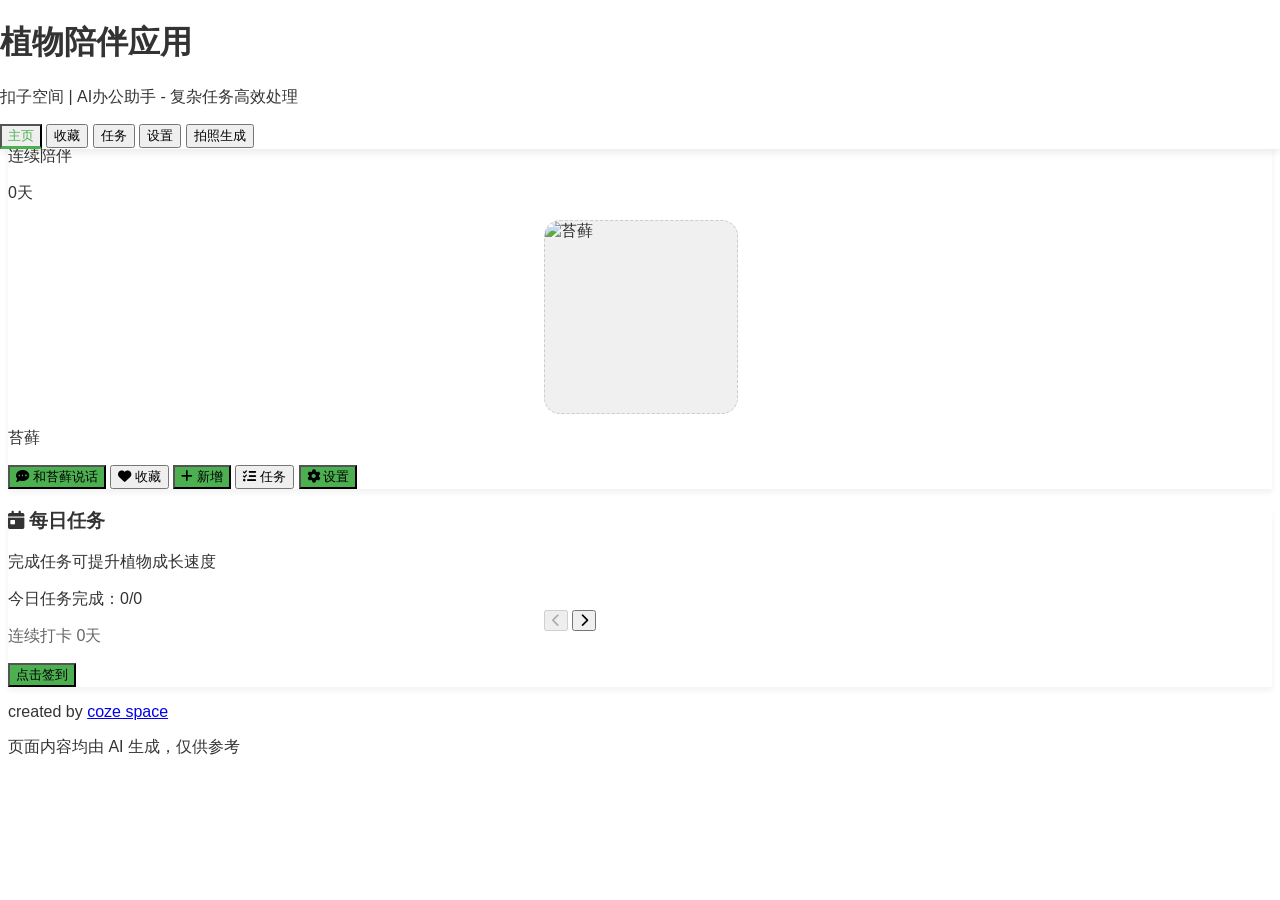
==== index.html @ ff115f3d "chore(clean): 删除植物陪伴应用和OpenRouter测试页面的HTML文件" ====
<!DOCTYPE html>
<html lang="zh-CN">
<head>
    <meta charset="UTF-8">
    <meta name="viewport" content="width=device-width, initial-scale=1.0">
    <title>植物陪伴应用</title>
    <script src="https://lf-cdn.coze.cn/obj/unpkg/flow-platform/chat-app-sdk/1.2.0-beta.10/libs/cn/index.js"></script>
    <script src="https://cdn.tailwindcss.com/3.3.3"></script>
    <link rel="stylesheet" href="https://cdnjs.cloudflare.com/ajax/libs/font-awesome/6.7.2/css/all.min.css">
    <link rel="stylesheet" href="css/styles.css">
    <script src="config.js"></script>
</head>
<body>
    <!-- 顶部导航栏 -->
    <div id="navbar" class="py-3 px-4">
        <div class="container mx-auto flex justify-between items-center">
            <div>
                <h1 class="text-xl font-bold">植物陪伴应用</h1>
                <p class="text-xs text-gray-500">扣子空间 | AI办公助手 - 复杂任务高效处理</p>
            </div>
            <div class="flex space-x-4">
                <button class="nav-btn px-3 py-2 font-medium" data-target="home">主页</button>
                <button class="nav-btn px-3 py-2 font-medium" data-target="favorites">收藏</button>
                <button class="nav-btn px-3 py-2 font-medium" data-target="tasks">任务</button>
                <button class="nav-btn px-3 py-2 font-medium" data-target="settings">设置</button>
                <button class="nav-btn px-3 py-2 font-medium" data-target="photo-generate">拍照生成</button>
            </div>
        </div>
    </div>

    <!-- 主页 -->
    <section id="home" class="page active container mx-auto py-8 px-4 mt-16">
        <div class="bg-white rounded-xl shadow-md overflow-hidden plant-card max-w-2xl mx-auto">
            <div class="p-6 text-center">
                <h2 class="text-2xl font-bold text-green-700 mb-4">我的植物小伙伴</h2>
                
                <div class="flex justify-center space-x-8 mb-6">
                    <div class="text-center">
                        <p class="text-gray-500">陪伴天数</p>
                        <p id="companion-days" class="text-xl font-bold text-green-600">1天</p>
                    </div>
                    <div class="text-center">
                        <p class="text-gray-500">连续陪伴</p>
                        <p id="streak-days" class="text-xl font-bold text-green-600">0天</p>
                    </div>
                </div>
                
                <div class="mb-6 relative">
                    <div class="plant-image-container">
                        <img id="plant-image" src="https://s.coze.cn/image/jCzDWIXDRv8" alt="向日葵" class="plant-image">
                        <video id="plant-video" class="plant-image hidden"></video>
                        <button id="prev-plant" class="btn absolute left-0 top-1/2 transform -translate-y-1/2 -translate-x-1/2 w-10 h-10 rounded-full bg-white shadow flex items-center justify-center disabled:opacity-50 disabled:cursor-not-allowed">
                            <i class="fas fa-chevron-left"></i>
                        </button>
                        <button id="next-plant" class="btn absolute right-0 top-1/2 transform -translate-y-1/2 translate-x-1/2 w-10 h-10 rounded-full bg-white shadow flex items-center justify-center">
                            <i class="fas fa-chevron-right"></i>
                        </button>
                    </div>
                    <p id="plant-name" class="text-xl font-medium mt-4 text-green-600">向日葵</p>
                </div>
                
                <div class="flex flex-wrap justify-center gap-3">
                    <button id="talk-btn" class="btn btn-primary text-white px-4 py-2 rounded-lg flex items-center">
                        <i class="fas fa-comment-dots mr-2"></i> 和<span id="current-plant-name">向日葵</span>说话
                    </button>
                    <button id="favorite-btn" class="btn bg-yellow-500 text-white px-4 py-2 rounded-lg flex items-center relative">
                        <i class="fas fa-heart mr-2"></i> 收藏
                    </button>
                    <button id="add-btn" class="btn btn-primary text-white px-4 py-2 rounded-lg flex items-center">
                        <i class="fas fa-plus mr-2"></i> 新增
                    </button>
                    <button id="task-btn" class="btn bg-yellow-500 text-white px-4 py-2 rounded-lg flex items-center relative">
                        <i class="fas fa-tasks mr-2"></i> 任务
                    </button>
                    <button id="settings-btn" class="btn btn-primary text-white px-4 py-2 rounded-lg flex items-center">
                        <i class="fas fa-cog mr-2"></i> 设置
                    </button>
                </div>
            </div>
        </div>
        
        <!-- 每日任务板块 -->
        <div class="bg-white rounded-xl shadow-md p-6 plant-card mt-6 max-w-2xl mx-auto">
            <h3 class="text-xl font-bold text-green-700 mb-1 flex items-center">
                <i class="fas fa-calendar-day mr-2"></i> 每日任务
            </h3>
            <p class="text-xs text-gray-500 mb-4">完成任务可提升植物成长速度</p>
            <div class="mb-4">
                <p id="task-progress" class="text-gray-600 mb-1">今日任务完成：0/0</p>
                <div class="w-full bg-gray-200 rounded-full h-2.5">
                    <div class="bg-green-500 h-2.5 rounded-full" style="width: 0%"></div>
                </div>
            </div>
            <p id="streak-counter" class="text-gray-600 text-sm" style="color: #666666;">连续打卡 <span id="streak-days-counter" class="font-bold">0</span>天</p>
            
            <button id="check-in-btn" class="btn btn-primary text-white w-40 h-10 rounded-full mx-auto mt-4 flex items-center justify-center">
                点击签到
            </button>
        </div>
    </section>

    <!-- 收藏页面 -->
    <section id="favorites" class="page container mx-auto py-8 px-4 mt-16">
        <div class="bg-white rounded-xl shadow-md p-6 plant-card max-w-2xl mx-auto">
            <div class="flex items-center mb-4">
                <button id="back-btn-favorites" class="btn text-gray-500 hover:text-gray-700 mr-4">
                    <i class="fas fa-arrow-left"></i>
                </button>
                <h3 class="text-xl font-bold text-green-700">收藏与重要事项</h3>
            </div>
            <p class="text-gray-600 mb-4">这里可以查看您收藏的重要事项和植物</p>
            
            <div class="flex border-b mb-4">
                <button id="favorites-tab" class="btn px-4 py-2 border-b-2 border-green-500 text-green-500 font-medium">我的最爱</button>
                <button id="important-tab" class="btn px-4 py-2 text-gray-500">重要提醒</button>
            </div>
            
            <!-- 植物分类标签 -->
            <div id="plant-tabs" class="flex mb-4 overflow-x-auto pb-2">
                <div class="plant-tab active" data-plant="all">全部植物</div>
                <div class="plant-tab" data-plant="苔藓">苔藓</div>
                <div class="plant-tab" data-plant="仙人掌">仙人掌</div>
                <div class="plant-tab" data-plant="富贵竹">富贵竹</div>
                <div class="plant-tab" data-plant="玫瑰">玫瑰</div>
            </div>
            
            <div id="favorites-content" class="text-center py-8">
                <i class="fas fa-heart text-4xl text-gray-300 mb-2"></i>
                <p class="text-gray-500">暂无收藏，快去添加吧~</p>
            </div>
            
            <div id="important-content" class="hidden task-scroll">
                <div id="loading-tasks" class="py-4">
                    <div class="loading-spinner"></div>
                    <p class="text-center text-gray-500 mt-2">加载中...</p>
                </div>
                <div id="tasks-container" class="hidden"></div>
                <div id="no-tasks" class="hidden text-center py-8">
                    <i class="fas fa-exclamation-circle text-4xl text-gray-300 mb-2"></i>
                    <p class="text-gray-500">暂无重要提醒</p>
                </div>
            </div>
        </div>
    </section>

    <!-- 任务页面 -->
    <section id="tasks" class="page container mx-auto py-8 px-4 mt-16">
        <div class="bg-white rounded-xl shadow-md p-6 plant-card max-w-2xl mx-auto">
            <div class="flex items-center mb-4">
                <button id="back-btn-tasks" class="btn text-gray-500 hover:text-gray-700 mr-4">
                    <i class="fas fa-arrow-left"></i>
                </button>
                <h3 class="text-xl font-bold text-green-700">任务列表</h3>
            </div>
            
            <div id="tasks-list" class="task-scroll">
                <div id="loading-tasks-list" class="py-4">
                    <div class="loading-spinner"></div>
                    <p class="text-center text-gray-500 mt-2">加载中...</p>
                </div>
                <div id="tasks-list-container" class="hidden"></div>
                <div id="no-tasks-list" class="hidden text-center py-8">
                    <i class="fas fa-exclamation-circle text-4xl text-gray-300 mb-2"></i>
                    <p class="text-gray-500">暂无任务</p>
                </div>
            </div>
        </div>
    </section>

    <!-- 新增任务页面 -->
    <section id="add-task" class="page container mx-auto py-8 px-4 mt-16">
        <div class="bg-white rounded-xl shadow-md p-6 plant-card max-w-2xl mx-auto">
            <div class="flex items-center mb-4">
                <button id="back-btn-add" class="btn text-gray-500 hover:text-gray-700 mr-4">
                    <i class="fas fa-arrow-left"></i>
                </button>
                <h3 class="text-xl font-bold text-green-700">新增任务</h3>
            </div>
            <p class="text-gray-600 mb-4">添加新的陪伴任务</p>
            
            <div class="space-y-4">
                <div>
                    <label class="block text-gray-700 mb-1">任务名称</label>
                    <input id="task-name-input" type="text" class="w-full px-3 py-2 border rounded-lg focus:outline-none focus:border-green-500" placeholder="输入任务名称" required>
                </div>
                
                <div>
                    <label class="block text-gray-700 mb-1">提醒时间</label>
                    <div class="flex gap-2">
                        <input type="date" id="reminder-date" class="px-3 py-2 border rounded-lg focus:outline-none focus:border-green-500">
                        <input type="time" id="reminder-time" class="px-3 py-2 border rounded-lg focus:outline-none focus:border-green-500">
                    </div>
                </div>
                
                <div>
                    <label class="block text-gray-700 mb-1">重复设置</label>
                    <select id="repeat-setting" class="w-full px-3 py-2 border rounded-lg focus:outline-none focus:border-green-500">
                        <option value="none">不重复</option>
                        <option value="daily">每天</option>
                        <option value="weekly">每周</option>
                    </select>
                </div>
                
                <button id="add-task-btn" class="btn btn-primary text-white w-full py-2 rounded-lg mt-2">
                    添加任务
                </button>
            </div>
        </div>
    </section>

    <!-- 设置页面 -->
    <section id="settings" class="page container mx-auto py-8 px-4 mt-16">
        <div class="bg-white rounded-xl shadow-md p-6 plant-card max-w-2xl mx-auto">
            <div class="flex items-center mb-4">
                <button id="back-btn-settings" class="btn text-gray-500 hover:text-gray-700 mr-4">
                    <i class="fas fa-arrow-left"></i>
                </button>
                <h3 class="text-xl font-bold text-green-700">设置与特殊状态</h3>
            </div>
            <p class="text-gray-600 mb-4">个性化您的植物陪伴体验</p>
            
            <div class="space-y-4">
                <h4 class="font-semibold text-gray-700">基本设置</h4>
                
                <div class="flex items-center justify-between">
                    <div class="flex items-center">
                        <span class="text-gray-700 mr-2">语音陪伴</span>
                    </div>
                    <label class="relative inline-flex items-center cursor-pointer">
                        <input type="checkbox" id="voice-toggle" class="sr-only peer" checked>
                        <div class="w-11 h-6 bg-gray-200 peer-focus:outline-none peer-focus:ring-4 peer-focus:ring-green-300 rounded-full peer peer-checked:after:translate-x-full peer-checked:after:border-white after:content-[''] after:absolute after:top-[2px] after:left-[2px] after:bg-white after:border-gray-300 after:border after:rounded-full after:h-5 after:w-5 after:transition-all peer-checked:bg-green-500"></div>
                    </label>
                </div>
                
                <div class="setting-divider"></div>
                
                <h4 class="font-semibold text-gray-700">提醒设置</h4>
                
                <div class="flex items-center justify-between">
                    <div class="flex items-center">
                        <span class="text-gray-700 mr-2">每日提醒</span>
                    </div>
                    <label class="relative inline-flex items-center cursor-pointer">
                        <input type="checkbox" id="reminder-toggle" class="sr-only peer" checked>
                        <div class="w-11 h-6 bg-gray-200 peer-focus:outline-none peer-focus:ring-4 peer-focus:ring-green-300 rounded-full peer peer-checked:after:translate-x-full peer-checked:after:border-white after:content-[''] after:absolute after:top-[2px] after:left-[2px] after:bg-white after:border-gray-300 after:border after:rounded-full after:h-5 after:w-5 after:transition-all peer-checked:bg-green-500"></div>
                    </label>
                </div>
                
                <div class="flex items-center justify-between">
                    <div class="flex items-center">
                        <span class="text-gray-700 mr-2">提醒音效</span>
                    </div>
                    <select id="reminder-sound" class="px-3 py-2 border rounded-lg focus:outline-none focus:border-green-500">
                        <option value="sound1">自然音效</option>
                        <option value="sound2">铃声音效</option>
                        <option value="sound3">鸟鸣音效</option>
                    </select>
                </div>
                
                <div class="flex items-center justify-between">
                    <div class="flex items-center">
                        <span class="text-gray-700 mr-2">弹窗停留时间</span>
                    </div>
                    <select id="popup-duration" class="px-3 py-2 border rounded-lg focus:outline-none focus:border-green-500">
                        <option value="5">5秒</option>
                        <option value="10">10秒</option>
                        <option value="manual">手动关闭</option>
                    </select>
                </div>
                
                <div class="flex items-center justify-between">
                    <div class="flex items-center">
                        <span class="text-gray-700 mr-2">音量控制</span>
                    </div>
                    <input type="range" id="volume-control" min="0" max="1" step="0.1" value="0.7" class="volume-slider">
                </div>
                
                <div class="setting-divider"></div>
                
                <h4 class="font-semibold text-gray-700">语音设置</h4>
                
                <div class="flex items-center justify-between">
                    <div class="flex items-center">
                        <span class="text-gray-700 mr-2">语音音色</span>
                    </div>
                    <select id="voice-style" class="px-3 py-2 border rounded-lg focus:outline-none focus:border-green-500">
                        <option value="girl">邻家女孩</option>
                        <option value="cute">撒娇学妹</option>
                    </select>
                </div>
                
                <div class="flex items-center justify-between">
                    <div class="flex items-center">
                        <span class="text-gray-700 mr-2">语速</span>
                    </div>
                    <select id="voice-speed" class="px-3 py-2 border rounded-lg focus:outline-none focus:border-green-500">
                        <option value="normal">正常</option>
                        <option value="fast">稍快</option>
                        <option value="slow">稍慢</option>
                    </select>
                </div>
                
                <div class="flex items-center justify-between">
                    <div class="flex items-center">
                        <span class="text-gray-700 mr-2">音调</span>
                    </div>
                    <select id="voice-pitch" class="px-3 py-2 border rounded-lg focus:outline-none focus:border-green-500">
                        <option value="normal">正常</option>
                        <option value="high">稍高</option>
                        <option value="low">稍低</option>
                    </select>
                </div>
                
                <button id="voice-test-btn" class="btn btn-primary text-white w-full py-2 rounded-lg mt-2">
                    <i class="fas fa-volume-up mr-2"></i> 语音测试
                </button>
                
                <div id="permission-alert" class="permission-alert hidden">
                    <i class="fas fa-exclamation-triangle mr-2"></i>
                    <span>无法播放声音，请检查设备音量和浏览器权限</span>
                </div>
                
                <div class="setting-divider"></div>
                
                <h4 class="font-semibold text-gray-700">提醒历史</h4>
                <div id="reminder-history" class="max-h-40 overflow-y-auto">
                    <div class="reminder-history-item">
                        <div class="text-sm font-medium">今日签到提醒</div>
                        <div class="text-xs text-gray-500">2024-03-20 09:00</div>
                    </div>
                    <div class="reminder-history-item">
                        <div class="text-sm font-medium">重要事项提醒</div>
                        <div class="text-xs text-gray-500">2024-03-19 15:30</div>
                    </div>
                    <div class="reminder-history-item">
                        <div class="text-sm font-medium">每日任务提醒</div>
                        <div class="text-xs text-gray-500">2024-03-19 10:00</div>
                    </div>
                </div>
                
                <button id="reset-settings" class="btn bg-gray-200 text-gray-700 w-full py-2 rounded-lg mt-4">
                    恢复默认设置
                </button>
            </div>
        </div>
    </section>

    <!-- 拍照生成页面 -->
    <section id="photo-generate" class="page container mx-auto py-8 px-4 mt-16">
        <div class="bg-white rounded-xl shadow-md p-6 plant-card max-w-2xl mx-auto">
            <div class="flex items-center mb-4">
                <button id="back-btn-photo" class="btn text-gray-500 hover:text-gray-700 mr-4">
                    <i class="fas fa-arrow-left"></i>
                </button>
                <h3 class="text-xl font-bold text-green-700">拍照生成</h3>
            </div>
            <p class="text-gray-600 mb-4">通过拍照识别植物并生成相关信息</p>
            
            <div class="text-center py-8">
                <div class="grid grid-cols-1 md:grid-cols-2 gap-6 mb-6">
                    <!-- 拍照识别按钮 -->
                    <div class="bg-gradient-to-br from-green-50 to-green-100 p-6 rounded-xl border-2 border-green-200 hover:border-green-300 transition-all duration-300 cursor-pointer" id="camera-btn">
                        <div class="text-green-600 mb-4">
                            <i class="fas fa-camera fa-3x"></i>
                        </div>
                        <h4 class="text-lg font-semibold text-green-700 mb-2">拍照识别</h4>
                        <p class="text-sm text-green-600">打开摄像头识别植物</p>
                    </div>
                    
                    <!-- 相册按钮 -->
                    <div class="bg-gradient-to-br from-blue-50 to-blue-100 p-6 rounded-xl border-2 border-blue-200 hover:border-blue-300 transition-all duration-300 cursor-pointer" id="gallery-btn">
                        <div class="text-blue-600 mb-4">
                            <i class="fas fa-images fa-3x"></i>
                        </div>
                        <h4 class="text-lg font-semibold text-blue-700 mb-2">相册</h4>
                        <p class="text-sm text-blue-600">从相册选择照片</p>
                    </div>
                </div>
                
                <!-- 测试按钮 -->
                <div class="text-center">
                    <button id="test-api-btn" class="btn bg-purple-500 text-white px-6 py-2 rounded-lg hover:bg-purple-600 transition-colors">
                        <i class="fas fa-vial mr-2"></i>测试API连接
                    </button>
                    <button id="test-plant-btn" class="btn bg-orange-500 text-white px-6 py-2 rounded-lg hover:bg-orange-600 transition-colors ml-4">
                        <i class="fas fa-leaf mr-2"></i>测试植物识别
                    </button>
                    <p class="text-xs text-gray-500 mt-2">用于测试OpenRouter API连接状态和植物识别功能</p>
                </div>
            
                <!-- 摄像头预览区域 -->
                <div id="camera-preview" class="hidden mt-6">
                    <video id="camera-video" class="w-full max-w-md mx-auto rounded-lg border-2 border-green-300" autoplay playsinline></video>
                    <div class="flex justify-center space-x-4 mt-4">
                        <button id="capture-btn" class="btn btn-primary text-white px-6 py-2 rounded-lg">
                            <i class="fas fa-camera mr-2"></i>拍照
                        </button>
                        <button id="close-camera-btn" class="btn bg-gray-500 text-white px-6 py-2 rounded-lg">
                            <i class="fas fa-times mr-2"></i>关闭
                        </button>
                    </div>
                </div>
                
                <!-- 照片预览区域 -->
                <div id="photo-preview" class="hidden mt-6">
                    <img id="preview-image" class="w-full max-w-md mx-auto rounded-lg border-2 border-blue-300" alt="预览图片">
                    <div class="flex justify-center space-x-4 mt-4">
                        <button id="analyze-btn" class="btn btn-primary text-white px-6 py-2 rounded-lg">
                            <i class="fas fa-search mr-2"></i>识别分析
                        </button>
                        <button id="close-preview-btn" class="btn bg-gray-500 text-white px-6 py-2 rounded-lg">
                            <i class="fas fa-times mr-2"></i>关闭
                        </button>
                    </div>
                </div>
            </div>
        </div>
    </section>

    <!-- 对话模态框 -->
    <div id="talk-modal" class="modal">
        <div class="modal-content">
            <div class="flex justify-between items-center mb-4">
                <h3 class="text-xl font-bold text-green-700">和植物说话</h3>
                <button id="close-talk-modal" class="btn text-gray-500 hover:text-gray-700">
                    <i class="fas fa-times"></i>
                </button>
            </div>
            <div class="relative">
                <div class="switch-notice" id="switch-notice">已切换到向日葵的聊天</div>
            </div>
            <div id="talk-messages" class="mb-4 max-h-60 overflow-y-auto">
                <div class="bg-green-100 p-3 rounded-lg mb-2">
                    <p class="text-sm">和你的向日葵打个招呼吧~</p>
                </div>
            </div>
            <div class="flex">
                <input id="talk-input" type="text" class="flex-grow px-3 py-2 border rounded-l-lg focus:outline-none focus:border-green-500" placeholder="和你的向日葵说点什么吧...">
                <button id="send-talk-btn" class="btn btn-primary text-white px-4 py-2 rounded-r-lg">
                    发送
                </button>
            </div>
        </div>
    </div>

    <!-- 提醒模态框 -->
    <div id="reminder-modal" class="modal">
        <div class="modal-content alert-shake">
            <div class="flex justify-between items-center mb-4">
                <h3 class="text-xl font-bold text-green-700">提醒</h3>
                <button id="close-reminder-modal" class="btn text-gray-500 hover:text-gray-700">
                    <i class="fas fa-times"></i>
                </button>
            </div>
            <div id="reminder-content" class="mb-4">
                <p id="reminder-message" class="text-gray-700"></p>
            </div>
            <div class="flex justify-between">
                <button id="handle-later-btn" class="btn bg-gray-200 text-gray-700 px-4 py-2 rounded-lg">
                    稍后处理
                </button>
                <button id="handle-now-btn" class="btn btn-primary text-white px-4 py-2 rounded-lg">
                    立即处理
                </button>
            </div>
            <audio id="reminder-sound-player" src=""></audio>
        </div>
    </div>

    <!-- 提示框 -->
    <div id="toast" class="toast">
        已取消收藏
    </div>

    <!-- 页脚 -->
    <footer class="bg-gray-100 py-6 px-4 mt-12">
        <div class="container mx-auto text-center text-gray-600">
            <p>created by <a href="https://space.coze.cn" class="text-green-600 hover:underline">coze space</a></p>
            <p class="text-sm mt-1">页面内容均由 AI 生成，仅供参考</p>
        </div>
    </footer>

    <!-- JavaScript 文件 -->
    <script src="js/data.js"></script>
    <script src="js/utils.js"></script>
    <script src="js/plants.js"></script>
    <script src="js/tasks.js"></script>
    <script src="js/favorites.js"></script>
    <script src="js/settings.js"></script>
    <script src="js/photo-recognition.js"></script>
    <script src="js/photo-recognition-extra.js"></script>
    <script src="js/coze-sdk.js"></script>
    <script src="js/app.js"></script>
</body>
</html>
---- css/styles.css ----
@keyframes fadeIn {
    from { opacity: 0; }
    to { opacity: 1; }
}

@keyframes shake {
    0%, 100% { transform: translateX(0); }
    25% { transform: translateX(-5px); }
    75% { transform: translateX(5px); }
}

body {
    font-family: 'Noto Sans SC', sans-serif;
    background-color: #ffffff;
    color: #333;
    animation: fadeIn 0.5s ease-out;
}

.page {
    display: none;
    animation: fadeIn 0.3s ease-out;
}

.page.active {
    display: block;
}

.plant-card {
    transition: all 0.3s ease;
    box-shadow: 0 4px 6px rgba(0, 0, 0, 0.05);
}

.plant-card:hover {
    transform: translateY(-5px);
    box-shadow: 0 10px 15px rgba(0, 0, 0, 0.1);
}

.btn {
    transition: all 0.2s ease;
    transform-origin: center;
}

.btn:hover {
    transform: scale(1.05);
    box-shadow: 0 5px 15px rgba(0, 0, 0, 0.1);
}

.btn:active {
    transform: scale(0.95);
}

.btn-primary {
    background-color: #4CAF50;
    transition: all 0.3s ease;
    cursor: pointer;
}

.btn-primary:hover {
    background-color: #3e8e41;
}

.modal {
    display: none;
    position: fixed;
    top: 0;
    left: 0;
    width: 100%;
    height: 100%;
    background-color: rgba(0, 0, 0, 0.5);
    z-index: 1000;
    justify-content: center;
    align-items: center;
    animation: fadeIn 0.3s ease-out;
}

.modal-content {
    background-color: white;
    padding: 20px;
    border-radius: 8px;
    width: 80%;
    max-width: 500px;
    max-height: 80vh;
    overflow-y: auto;
}

.plant-image-container {
    position: relative;
    width: 192px;
    height: 192px;
    margin: 0 auto;
}

.plant-image {
    width: 100%;
    height: 100%;
    object-fit: cover;
    border-radius: 16px;
    transition: opacity 0.3s ease;
}

.setting-divider {
    border-bottom: 1px solid #e5e7eb;
    margin: 12px 0;
}

.reminder-history-item {
    padding: 8px;
    border-bottom: 1px solid #e5e7eb;
}

.important-task {
    position: relative;
    padding-left: 20px;
}

.important-task::before {
    content: "!";
    position: absolute;
    left: 5px;
    color: #ff5722;
    font-weight: bold;
}

.task-scroll {
    max-height: 200px;
    overflow-y: auto;
}

.loading-spinner {
    border: 3px solid rgba(0, 0, 0, 0.1);
    border-radius: 50%;
    border-top: 3px solid #4CAF50;
    width: 20px;
    height: 20px;
    animation: spin 1s linear infinite;
    margin: 0 auto;
}

@keyframes spin {
    0% { transform: rotate(0deg); }
    100% { transform: rotate(360deg); }
}

.nav-active {
    border-bottom: 3px solid #4CAF50;
    color: #4CAF50;
}

#navbar {
    position: fixed;
    top: 0;
    left: 0;
    right: 0;
    z-index: 100;
    background-color: white;
    box-shadow: 0 2px 10px rgba(0, 0, 0, 0.1);
}

.alert-shake {
    animation: shake 0.5s ease;
    border: 2px solid #ff5722;
}

.badge {
    position: absolute;
    top: -5px;
    right: -5px;
    width: 15px;
    height: 15px;
    background-color: red;
    border-radius: 50%;
}

.switch-notice {
    position: absolute;
    top: 10px;
    left: 50%;
    transform: translateX(-50%);
    background-color: rgba(76, 175, 80, 0.9);
    color: white;
    padding: 5px 10px;
    border-radius: 20px;
    font-size: 12px;
    opacity: 0;
    transition: opacity 0.3s ease;
}

.switch-notice.show {
    opacity: 1;
}

.volume-slider {
    width: 100%;
    margin-top: 8px;
}

.plant-tab {
    padding: 8px 16px;
    border-radius: 20px;
    margin-right: 8px;
    cursor: pointer;
    transition: all 0.2s ease;
}

.plant-tab.active {
    background-color: #4CAF50;
    color: white;
}

.favorite-item {
    display: flex;
    align-items: center;
    padding: 12px;
    margin-bottom: 8px;
    background-color: #f0fdf4;
    border-radius: 8px;
    transition: all 0.2s ease;
    position: relative;
}

.favorite-item:hover {
    background-color: #dcfce7;
}

.favorite-plant-image {
    width: 40px;
    height: 40px;
    border-radius: 50%;
    object-fit: cover;
    margin-right: 12px;
}

.permission-alert {
    background-color: #ffedd5;
    color: #9a3412;
    padding: 8px 12px;
    border-radius: 6px;
    font-size: 14px;
    margin-top: 8px;
}

.remove-favorite-btn {
    width: 16px;
    height: 16px;
    border-radius: 50%;
    color: #6b7280;
    display: flex;
    align-items: center;
    justify-content: center;
    margin-left: 10px;
    cursor: pointer;
    transition: all 0.2s ease;
}

.remove-favorite-btn:hover {
    background-color: #e5e7eb;
    color: #ef4444;
}

.toast {
    position: fixed;
    bottom: 20px;
    left: 50%;
    transform: translateX(-50%);
    background-color: #4CAF50;
    color: white;
    padding: 12px 24px;
    border-radius: 4px;
    z-index: 1000;
    opacity: 0;
    transition: opacity 0.3s ease;
}

.toast.show {
    opacity: 1;
}
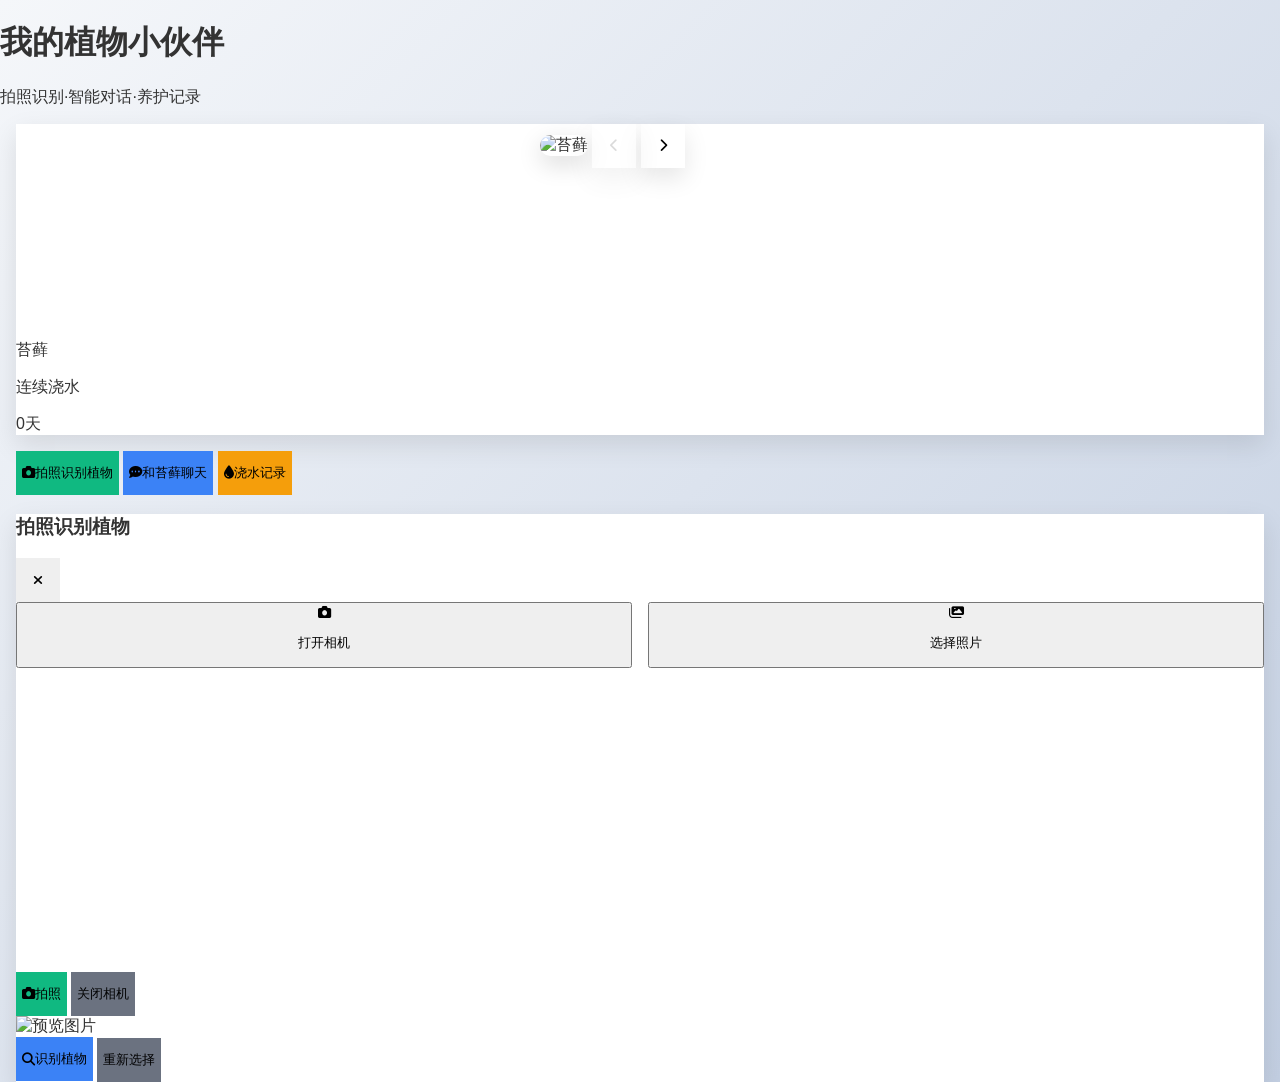
==== commit d2bffaf9: "feat: 更新植物陪伴应用界面，修改标题和样式，优化植物识别功能，提升性能" ====
--- a/index.html
+++ b/index.html
@@ -3,52 +3,28 @@
 <head>
     <meta charset="UTF-8">
     <meta name="viewport" content="width=device-width, initial-scale=1.0">
-    <title>植物陪伴应用</title>
+    <title>我的植物小伙伴</title>
     <script src="https://lf-cdn.coze.cn/obj/unpkg/flow-platform/chat-app-sdk/1.2.0-beta.10/libs/cn/index.js"></script>
     <script src="https://cdn.tailwindcss.com/3.3.3"></script>
     <link rel="stylesheet" href="https://cdnjs.cloudflare.com/ajax/libs/font-awesome/6.7.2/css/all.min.css">
-    <link rel="stylesheet" href="css/styles.css">
+    <link rel="stylesheet" href="css/mobile-styles.css">
     <script src="config.js"></script>
 </head>
 <body>
-    <!-- 顶部导航栏 -->
-    <div id="navbar" class="py-3 px-4">
-        <div class="container mx-auto flex justify-between items-center">
-            <div>
-                <h1 class="text-xl font-bold">植物陪伴应用</h1>
-                <p class="text-xs text-gray-500">扣子空间 | AI办公助手 - 复杂任务高效处理</p>
-            </div>
-            <div class="flex space-x-4">
-                <button class="nav-btn px-3 py-2 font-medium" data-target="home">主页</button>
-                <button class="nav-btn px-3 py-2 font-medium" data-target="favorites">收藏</button>
-                <button class="nav-btn px-3 py-2 font-medium" data-target="tasks">任务</button>
-                <button class="nav-btn px-3 py-2 font-medium" data-target="settings">设置</button>
-                <button class="nav-btn px-3 py-2 font-medium" data-target="photo-generate">拍照生成</button>
-            </div>
-        </div>
+    <!-- 顶部标题 -->
+    <div class="py-4 px-4 text-center">
+        <h1 class="text-2xl font-bold text-green-700">我的植物小伙伴</h1>
+        <p class="text-sm text-gray-600 mt-1">拍照识别·智能对话·养护记录</p>
     </div>
 
-    <!-- 主页 -->
-    <section id="home" class="page active container mx-auto py-8 px-4 mt-16">
-        <div class="bg-white rounded-xl shadow-md overflow-hidden plant-card max-w-2xl mx-auto">
+    <!-- 主页面 -->
+    <div class="container mx-auto py-4 px-4">
+        <!-- 植物展示卡片 -->
+        <div class="bg-white rounded-xl shadow-md overflow-hidden max-w-md mx-auto mb-6">
             <div class="p-6 text-center">
-                <h2 class="text-2xl font-bold text-green-700 mb-4">我的植物小伙伴</h2>
-                
-                <div class="flex justify-center space-x-8 mb-6">
-                    <div class="text-center">
-                        <p class="text-gray-500">陪伴天数</p>
-                        <p id="companion-days" class="text-xl font-bold text-green-600">1天</p>
-                    </div>
-                    <div class="text-center">
-                        <p class="text-gray-500">连续陪伴</p>
-                        <p id="streak-days" class="text-xl font-bold text-green-600">0天</p>
-                    </div>
-                </div>
-                
                 <div class="mb-6 relative">
                     <div class="plant-image-container">
-                        <img id="plant-image" src="https://s.coze.cn/image/jCzDWIXDRv8" alt="向日葵" class="plant-image">
-                        <video id="plant-video" class="plant-image hidden"></video>
+                        <img id="plant-image" src="https://s.coze.cn/image/IBl8j7eurhQ" alt="苔藓" class="plant-image">
                         <button id="prev-plant" class="btn absolute left-0 top-1/2 transform -translate-y-1/2 -translate-x-1/2 w-10 h-10 rounded-full bg-white shadow flex items-center justify-center disabled:opacity-50 disabled:cursor-not-allowed">
                             <i class="fas fa-chevron-left"></i>
                         </button>
@@ -56,440 +32,94 @@
                             <i class="fas fa-chevron-right"></i>
                         </button>
                     </div>
-                    <p id="plant-name" class="text-xl font-medium mt-4 text-green-600">向日葵</p>
+                    <p id="plant-name" class="text-xl font-medium mt-4 text-green-600">苔藓</p>
                 </div>
                 
-                <div class="flex flex-wrap justify-center gap-3">
-                    <button id="talk-btn" class="btn btn-primary text-white px-4 py-2 rounded-lg flex items-center">
-                        <i class="fas fa-comment-dots mr-2"></i> 和<span id="current-plant-name">向日葵</span>说话
-                    </button>
-                    <button id="favorite-btn" class="btn bg-yellow-500 text-white px-4 py-2 rounded-lg flex items-center relative">
-                        <i class="fas fa-heart mr-2"></i> 收藏
-                    </button>
-                    <button id="add-btn" class="btn btn-primary text-white px-4 py-2 rounded-lg flex items-center">
-                        <i class="fas fa-plus mr-2"></i> 新增
-                    </button>
-                    <button id="task-btn" class="btn bg-yellow-500 text-white px-4 py-2 rounded-lg flex items-center relative">
-                        <i class="fas fa-tasks mr-2"></i> 任务
-                    </button>
-                    <button id="settings-btn" class="btn btn-primary text-white px-4 py-2 rounded-lg flex items-center">
-                        <i class="fas fa-cog mr-2"></i> 设置
-                    </button>
+                <div class="text-center mb-6">
+                    <p class="text-gray-500">连续浇水</p>
+                    <p id="streak-days" class="text-2xl font-bold text-green-600">0天</p>
                 </div>
             </div>
         </div>
         
-        <!-- 每日任务板块 -->
-        <div class="bg-white rounded-xl shadow-md p-6 plant-card mt-6 max-w-2xl mx-auto">
-            <h3 class="text-xl font-bold text-green-700 mb-1 flex items-center">
-                <i class="fas fa-calendar-day mr-2"></i> 每日任务
-            </h3>
-            <p class="text-xs text-gray-500 mb-4">完成任务可提升植物成长速度</p>
-            <div class="mb-4">
-                <p id="task-progress" class="text-gray-600 mb-1">今日任务完成：0/0</p>
-                <div class="w-full bg-gray-200 rounded-full h-2.5">
-                    <div class="bg-green-500 h-2.5 rounded-full" style="width: 0%"></div>
-                </div>
-            </div>
-            <p id="streak-counter" class="text-gray-600 text-sm" style="color: #666666;">连续打卡 <span id="streak-days-counter" class="font-bold">0</span>天</p>
+        <!-- 功能按钮 -->
+        <div class="max-w-md mx-auto space-y-4">
+            <button id="camera-btn" class="w-full btn bg-green-500 text-white py-4 rounded-xl text-lg font-medium flex items-center justify-center">
+                <i class="fas fa-camera mr-3"></i> 拍照识别植物
+            </button>
             
-            <button id="check-in-btn" class="btn btn-primary text-white w-40 h-10 rounded-full mx-auto mt-4 flex items-center justify-center">
-                点击签到
+            <button id="talk-btn" class="w-full btn bg-blue-500 text-white py-4 rounded-xl text-lg font-medium flex items-center justify-center">
+                <i class="fas fa-comment-dots mr-3"></i> 和<span id="current-plant-name">植物</span>聊天
+            </button>
+            
+            <button id="water-btn" class="w-full btn bg-yellow-500 text-white py-4 rounded-xl text-lg font-medium flex items-center justify-center">
+                <i class="fas fa-tint mr-3"></i> 浇水记录
             </button>
         </div>
-    </section>
+    </div>
 
-    <!-- 收藏页面 -->
-    <section id="favorites" class="page container mx-auto py-8 px-4 mt-16">
-        <div class="bg-white rounded-xl shadow-md p-6 plant-card max-w-2xl mx-auto">
-            <div class="flex items-center mb-4">
-                <button id="back-btn-favorites" class="btn text-gray-500 hover:text-gray-700 mr-4">
-                    <i class="fas fa-arrow-left"></i>
+    <!-- 拍照识别功能区域 -->
+    <div id="camera-section" class="hidden container mx-auto py-4 px-4">
+        <div class="bg-white rounded-xl shadow-md p-6 max-w-md mx-auto">
+            <div class="flex items-center justify-between mb-4">
+                <h3 class="text-lg font-bold text-green-700">拍照识别植物</h3>
+                <button id="close-camera-section" class="btn text-gray-500 hover:text-gray-700">
+                    <i class="fas fa-times"></i>
                 </button>
-                <h3 class="text-xl font-bold text-green-700">收藏与重要事项</h3>
-            </div>
-            <p class="text-gray-600 mb-4">这里可以查看您收藏的重要事项和植物</p>
-            
-            <div class="flex border-b mb-4">
-                <button id="favorites-tab" class="btn px-4 py-2 border-b-2 border-green-500 text-green-500 font-medium">我的最爱</button>
-                <button id="important-tab" class="btn px-4 py-2 text-gray-500">重要提醒</button>
             </div>
             
-            <!-- 植物分类标签 -->
-            <div id="plant-tabs" class="flex mb-4 overflow-x-auto pb-2">
-                <div class="plant-tab active" data-plant="all">全部植物</div>
-                <div class="plant-tab" data-plant="苔藓">苔藓</div>
-                <div class="plant-tab" data-plant="仙人掌">仙人掌</div>
-                <div class="plant-tab" data-plant="富贵竹">富贵竹</div>
-                <div class="plant-tab" data-plant="玫瑰">玫瑰</div>
-            </div>
-            
-            <div id="favorites-content" class="text-center py-8">
-                <i class="fas fa-heart text-4xl text-gray-300 mb-2"></i>
-                <p class="text-gray-500">暂无收藏，快去添加吧~</p>
-            </div>
-            
-            <div id="important-content" class="hidden task-scroll">
-                <div id="loading-tasks" class="py-4">
-                    <div class="loading-spinner"></div>
-                    <p class="text-center text-gray-500 mt-2">加载中...</p>
-                </div>
-                <div id="tasks-container" class="hidden"></div>
-                <div id="no-tasks" class="hidden text-center py-8">
-                    <i class="fas fa-exclamation-circle text-4xl text-gray-300 mb-2"></i>
-                    <p class="text-gray-500">暂无重要提醒</p>
-                </div>
-            </div>
-        </div>
-    </section>
-
-    <!-- 任务页面 -->
-    <section id="tasks" class="page container mx-auto py-8 px-4 mt-16">
-        <div class="bg-white rounded-xl shadow-md p-6 plant-card max-w-2xl mx-auto">
-            <div class="flex items-center mb-4">
-                <button id="back-btn-tasks" class="btn text-gray-500 hover:text-gray-700 mr-4">
-                    <i class="fas fa-arrow-left"></i>
-                </button>
-                <h3 class="text-xl font-bold text-green-700">任务列表</h3>
-            </div>
-            
-            <div id="tasks-list" class="task-scroll">
-                <div id="loading-tasks-list" class="py-4">
-                    <div class="loading-spinner"></div>
-                    <p class="text-center text-gray-500 mt-2">加载中...</p>
-                </div>
-                <div id="tasks-list-container" class="hidden"></div>
-                <div id="no-tasks-list" class="hidden text-center py-8">
-                    <i class="fas fa-exclamation-circle text-4xl text-gray-300 mb-2"></i>
-                    <p class="text-gray-500">暂无任务</p>
-                </div>
-            </div>
-        </div>
-    </section>
-
-    <!-- 新增任务页面 -->
-    <section id="add-task" class="page container mx-auto py-8 px-4 mt-16">
-        <div class="bg-white rounded-xl shadow-md p-6 plant-card max-w-2xl mx-auto">
-            <div class="flex items-center mb-4">
-                <button id="back-btn-add" class="btn text-gray-500 hover:text-gray-700 mr-4">
-                    <i class="fas fa-arrow-left"></i>
-                </button>
-                <h3 class="text-xl font-bold text-green-700">新增任务</h3>
-            </div>
-            <p class="text-gray-600 mb-4">添加新的陪伴任务</p>
-            
-            <div class="space-y-4">
-                <div>
-                    <label class="block text-gray-700 mb-1">任务名称</label>
-                    <input id="task-name-input" type="text" class="w-full px-3 py-2 border rounded-lg focus:outline-none focus:border-green-500" placeholder="输入任务名称" required>
+            <div class="text-center">
+                <div class="grid grid-cols-2 gap-4 mb-6">
+                    <button id="camera-open-btn" class="bg-green-50 p-4 rounded-lg border-2 border-green-200 hover:border-green-300 transition-all">
+                        <i class="fas fa-camera text-green-600 text-2xl mb-2"></i>
+                        <p class="text-sm font-medium text-green-700">打开相机</p>
+                    </button>
+                    
+                    <button id="gallery-btn" class="bg-blue-50 p-4 rounded-lg border-2 border-blue-200 hover:border-blue-300 transition-all">
+                        <i class="fas fa-images text-blue-600 text-2xl mb-2"></i>
+                        <p class="text-sm font-medium text-blue-700">选择照片</p>
+                    </button>
                 </div>
                 
-                <div>
-                    <label class="block text-gray-700 mb-1">提醒时间</label>
-                    <div class="flex gap-2">
-                        <input type="date" id="reminder-date" class="px-3 py-2 border rounded-lg focus:outline-none focus:border-green-500">
-                        <input type="time" id="reminder-time" class="px-3 py-2 border rounded-lg focus:outline-none focus:border-green-500">
-                    </div>
-                </div>
-                
-                <div>
-                    <label class="block text-gray-700 mb-1">重复设置</label>
-                    <select id="repeat-setting" class="w-full px-3 py-2 border rounded-lg focus:outline-none focus:border-green-500">
-                        <option value="none">不重复</option>
-                        <option value="daily">每天</option>
-                        <option value="weekly">每周</option>
-                    </select>
-                </div>
-                
-                <button id="add-task-btn" class="btn btn-primary text-white w-full py-2 rounded-lg mt-2">
-                    添加任务
-                </button>
-            </div>
-        </div>
-    </section>
-
-    <!-- 设置页面 -->
-    <section id="settings" class="page container mx-auto py-8 px-4 mt-16">
-        <div class="bg-white rounded-xl shadow-md p-6 plant-card max-w-2xl mx-auto">
-            <div class="flex items-center mb-4">
-                <button id="back-btn-settings" class="btn text-gray-500 hover:text-gray-700 mr-4">
-                    <i class="fas fa-arrow-left"></i>
-                </button>
-                <h3 class="text-xl font-bold text-green-700">设置与特殊状态</h3>
-            </div>
-            <p class="text-gray-600 mb-4">个性化您的植物陪伴体验</p>
-            
-            <div class="space-y-4">
-                <h4 class="font-semibold text-gray-700">基本设置</h4>
-                
-                <div class="flex items-center justify-between">
-                    <div class="flex items-center">
-                        <span class="text-gray-700 mr-2">语音陪伴</span>
-                    </div>
-                    <label class="relative inline-flex items-center cursor-pointer">
-                        <input type="checkbox" id="voice-toggle" class="sr-only peer" checked>
-                        <div class="w-11 h-6 bg-gray-200 peer-focus:outline-none peer-focus:ring-4 peer-focus:ring-green-300 rounded-full peer peer-checked:after:translate-x-full peer-checked:after:border-white after:content-[''] after:absolute after:top-[2px] after:left-[2px] after:bg-white after:border-gray-300 after:border after:rounded-full after:h-5 after:w-5 after:transition-all peer-checked:bg-green-500"></div>
-                    </label>
-                </div>
-                
-                <div class="setting-divider"></div>
-                
-                <h4 class="font-semibold text-gray-700">提醒设置</h4>
-                
-                <div class="flex items-center justify-between">
-                    <div class="flex items-center">
-                        <span class="text-gray-700 mr-2">每日提醒</span>
-                    </div>
-                    <label class="relative inline-flex items-center cursor-pointer">
-                        <input type="checkbox" id="reminder-toggle" class="sr-only peer" checked>
-                        <div class="w-11 h-6 bg-gray-200 peer-focus:outline-none peer-focus:ring-4 peer-focus:ring-green-300 rounded-full peer peer-checked:after:translate-x-full peer-checked:after:border-white after:content-[''] after:absolute after:top-[2px] after:left-[2px] after:bg-white after:border-gray-300 after:border after:rounded-full after:h-5 after:w-5 after:transition-all peer-checked:bg-green-500"></div>
-                    </label>
-                </div>
-                
-                <div class="flex items-center justify-between">
-                    <div class="flex items-center">
-                        <span class="text-gray-700 mr-2">提醒音效</span>
-                    </div>
-                    <select id="reminder-sound" class="px-3 py-2 border rounded-lg focus:outline-none focus:border-green-500">
-                        <option value="sound1">自然音效</option>
-                        <option value="sound2">铃声音效</option>
-                        <option value="sound3">鸟鸣音效</option>
-                    </select>
-                </div>
-                
-                <div class="flex items-center justify-between">
-                    <div class="flex items-center">
-                        <span class="text-gray-700 mr-2">弹窗停留时间</span>
-                    </div>
-                    <select id="popup-duration" class="px-3 py-2 border rounded-lg focus:outline-none focus:border-green-500">
-                        <option value="5">5秒</option>
-                        <option value="10">10秒</option>
-                        <option value="manual">手动关闭</option>
-                    </select>
-                </div>
-                
-                <div class="flex items-center justify-between">
-                    <div class="flex items-center">
-                        <span class="text-gray-700 mr-2">音量控制</span>
-                    </div>
-                    <input type="range" id="volume-control" min="0" max="1" step="0.1" value="0.7" class="volume-slider">
-                </div>
-                
-                <div class="setting-divider"></div>
-                
-                <h4 class="font-semibold text-gray-700">语音设置</h4>
-                
-                <div class="flex items-center justify-between">
-                    <div class="flex items-center">
-                        <span class="text-gray-700 mr-2">语音音色</span>
-                    </div>
-                    <select id="voice-style" class="px-3 py-2 border rounded-lg focus:outline-none focus:border-green-500">
-                        <option value="girl">邻家女孩</option>
-                        <option value="cute">撒娇学妹</option>
-                    </select>
-                </div>
-                
-                <div class="flex items-center justify-between">
-                    <div class="flex items-center">
-                        <span class="text-gray-700 mr-2">语速</span>
-                    </div>
-                    <select id="voice-speed" class="px-3 py-2 border rounded-lg focus:outline-none focus:border-green-500">
-                        <option value="normal">正常</option>
-                        <option value="fast">稍快</option>
-                        <option value="slow">稍慢</option>
-                    </select>
-                </div>
-                
-                <div class="flex items-center justify-between">
-                    <div class="flex items-center">
-                        <span class="text-gray-700 mr-2">音调</span>
-                    </div>
-                    <select id="voice-pitch" class="px-3 py-2 border rounded-lg focus:outline-none focus:border-green-500">
-                        <option value="normal">正常</option>
-                        <option value="high">稍高</option>
-                        <option value="low">稍低</option>
-                    </select>
-                </div>
-                
-                <button id="voice-test-btn" class="btn btn-primary text-white w-full py-2 rounded-lg mt-2">
-                    <i class="fas fa-volume-up mr-2"></i> 语音测试
-                </button>
-                
-                <div id="permission-alert" class="permission-alert hidden">
-                    <i class="fas fa-exclamation-triangle mr-2"></i>
-                    <span>无法播放声音，请检查设备音量和浏览器权限</span>
-                </div>
-                
-                <div class="setting-divider"></div>
-                
-                <h4 class="font-semibold text-gray-700">提醒历史</h4>
-                <div id="reminder-history" class="max-h-40 overflow-y-auto">
-                    <div class="reminder-history-item">
-                        <div class="text-sm font-medium">今日签到提醒</div>
-                        <div class="text-xs text-gray-500">2024-03-20 09:00</div>
-                    </div>
-                    <div class="reminder-history-item">
-                        <div class="text-sm font-medium">重要事项提醒</div>
-                        <div class="text-xs text-gray-500">2024-03-19 15:30</div>
-                    </div>
-                    <div class="reminder-history-item">
-                        <div class="text-sm font-medium">每日任务提醒</div>
-                        <div class="text-xs text-gray-500">2024-03-19 10:00</div>
-                    </div>
-                </div>
-                
-                <button id="reset-settings" class="btn bg-gray-200 text-gray-700 w-full py-2 rounded-lg mt-4">
-                    恢复默认设置
-                </button>
-            </div>
-        </div>
-    </section>
-
-    <!-- 拍照生成页面 -->
-    <section id="photo-generate" class="page container mx-auto py-8 px-4 mt-16">
-        <div class="bg-white rounded-xl shadow-md p-6 plant-card max-w-2xl mx-auto">
-            <div class="flex items-center mb-4">
-                <button id="back-btn-photo" class="btn text-gray-500 hover:text-gray-700 mr-4">
-                    <i class="fas fa-arrow-left"></i>
-                </button>
-                <h3 class="text-xl font-bold text-green-700">拍照生成</h3>
-            </div>
-            <p class="text-gray-600 mb-4">通过拍照识别植物并生成相关信息</p>
-            
-            <div class="text-center py-8">
-                <div class="grid grid-cols-1 md:grid-cols-2 gap-6 mb-6">
-                    <!-- 拍照识别按钮 -->
-                    <div class="bg-gradient-to-br from-green-50 to-green-100 p-6 rounded-xl border-2 border-green-200 hover:border-green-300 transition-all duration-300 cursor-pointer" id="camera-btn">
-                        <div class="text-green-600 mb-4">
-                            <i class="fas fa-camera fa-3x"></i>
-                        </div>
-                        <h4 class="text-lg font-semibold text-green-700 mb-2">拍照识别</h4>
-                        <p class="text-sm text-green-600">打开摄像头识别植物</p>
-                    </div>
-                    
-                    <!-- 相册按钮 -->
-                    <div class="bg-gradient-to-br from-blue-50 to-blue-100 p-6 rounded-xl border-2 border-blue-200 hover:border-blue-300 transition-all duration-300 cursor-pointer" id="gallery-btn">
-                        <div class="text-blue-600 mb-4">
-                            <i class="fas fa-images fa-3x"></i>
-                        </div>
-                        <h4 class="text-lg font-semibold text-blue-700 mb-2">相册</h4>
-                        <p class="text-sm text-blue-600">从相册选择照片</p>
-                    </div>
-                </div>
-                
-                <!-- 测试按钮 -->
-                <div class="text-center">
-                    <button id="test-api-btn" class="btn bg-purple-500 text-white px-6 py-2 rounded-lg hover:bg-purple-600 transition-colors">
-                        <i class="fas fa-vial mr-2"></i>测试API连接
-                    </button>
-                    <button id="test-plant-btn" class="btn bg-orange-500 text-white px-6 py-2 rounded-lg hover:bg-orange-600 transition-colors ml-4">
-                        <i class="fas fa-leaf mr-2"></i>测试植物识别
-                    </button>
-                    <p class="text-xs text-gray-500 mt-2">用于测试OpenRouter API连接状态和植物识别功能</p>
-                </div>
-            
-                <!-- 摄像头预览区域 -->
-                <div id="camera-preview" class="hidden mt-6">
-                    <video id="camera-video" class="w-full max-w-md mx-auto rounded-lg border-2 border-green-300" autoplay playsinline></video>
-                    <div class="flex justify-center space-x-4 mt-4">
-                        <button id="capture-btn" class="btn btn-primary text-white px-6 py-2 rounded-lg">
+                <!-- 摄像头预览 -->
+                <div id="camera-preview" class="hidden">
+                    <video id="camera-video" class="w-full rounded-lg border-2 border-green-300 mb-4" autoplay playsinline></video>
+                    <div class="flex justify-center space-x-4">
+                        <button id="capture-btn" class="btn bg-green-500 text-white px-6 py-2 rounded-lg">
                             <i class="fas fa-camera mr-2"></i>拍照
                         </button>
                         <button id="close-camera-btn" class="btn bg-gray-500 text-white px-6 py-2 rounded-lg">
-                            <i class="fas fa-times mr-2"></i>关闭
+                            关闭相机
                         </button>
                     </div>
                 </div>
                 
-                <!-- 照片预览区域 -->
-                <div id="photo-preview" class="hidden mt-6">
-                    <img id="preview-image" class="w-full max-w-md mx-auto rounded-lg border-2 border-blue-300" alt="预览图片">
-                    <div class="flex justify-center space-x-4 mt-4">
-                        <button id="analyze-btn" class="btn btn-primary text-white px-6 py-2 rounded-lg">
-                            <i class="fas fa-search mr-2"></i>识别分析
+                <!-- 照片预览 -->
+                <div id="photo-preview" class="hidden">
+                    <img id="preview-image" class="w-full rounded-lg border-2 border-blue-300 mb-4" alt="预览图片">
+                    <div class="flex justify-center space-x-4">
+                        <button id="analyze-btn" class="btn bg-blue-500 text-white px-6 py-2 rounded-lg">
+                            <i class="fas fa-search mr-2"></i>识别植物
                         </button>
                         <button id="close-preview-btn" class="btn bg-gray-500 text-white px-6 py-2 rounded-lg">
-                            <i class="fas fa-times mr-2"></i>关闭
+                            重新选择
                         </button>
                     </div>
                 </div>
             </div>
         </div>
-    </section>
-
-    <!-- 对话模态框 -->
-    <div id="talk-modal" class="modal">
-        <div class="modal-content">
-            <div class="flex justify-between items-center mb-4">
-                <h3 class="text-xl font-bold text-green-700">和植物说话</h3>
-                <button id="close-talk-modal" class="btn text-gray-500 hover:text-gray-700">
-                    <i class="fas fa-times"></i>
-                </button>
-            </div>
-            <div class="relative">
-                <div class="switch-notice" id="switch-notice">已切换到向日葵的聊天</div>
-            </div>
-            <div id="talk-messages" class="mb-4 max-h-60 overflow-y-auto">
-                <div class="bg-green-100 p-3 rounded-lg mb-2">
-                    <p class="text-sm">和你的向日葵打个招呼吧~</p>
-                </div>
-            </div>
-            <div class="flex">
-                <input id="talk-input" type="text" class="flex-grow px-3 py-2 border rounded-l-lg focus:outline-none focus:border-green-500" placeholder="和你的向日葵说点什么吧...">
-                <button id="send-talk-btn" class="btn btn-primary text-white px-4 py-2 rounded-r-lg">
-                    发送
-                </button>
-            </div>
-        </div>
     </div>
 
-    <!-- 提醒模态框 -->
-    <div id="reminder-modal" class="modal">
-        <div class="modal-content alert-shake">
-            <div class="flex justify-between items-center mb-4">
-                <h3 class="text-xl font-bold text-green-700">提醒</h3>
-                <button id="close-reminder-modal" class="btn text-gray-500 hover:text-gray-700">
-                    <i class="fas fa-times"></i>
-                </button>
-            </div>
-            <div id="reminder-content" class="mb-4">
-                <p id="reminder-message" class="text-gray-700"></p>
-            </div>
-            <div class="flex justify-between">
-                <button id="handle-later-btn" class="btn bg-gray-200 text-gray-700 px-4 py-2 rounded-lg">
-                    稍后处理
-                </button>
-                <button id="handle-now-btn" class="btn btn-primary text-white px-4 py-2 rounded-lg">
-                    立即处理
-                </button>
-            </div>
-            <audio id="reminder-sound-player" src=""></audio>
-        </div>
+    <!-- 简化的提示框 -->
+    <div id="toast" class="fixed bottom-4 left-1/2 transform -translate-x-1/2 bg-gray-800 text-white px-4 py-2 rounded-lg opacity-0 transition-opacity z-50">
+        提示信息
     </div>
-
-    <!-- 提示框 -->
-    <div id="toast" class="toast">
-        已取消收藏
-    </div>
-
-    <!-- 页脚 -->
-    <footer class="bg-gray-100 py-6 px-4 mt-12">
-        <div class="container mx-auto text-center text-gray-600">
-            <p>created by <a href="https://space.coze.cn" class="text-green-600 hover:underline">coze space</a></p>
-            <p class="text-sm mt-1">页面内容均由 AI 生成，仅供参考</p>
-        </div>
-    </footer>
 
     <!-- JavaScript 文件 -->
     <script src="js/data.js"></script>
-    <script src="js/utils.js"></script>
-    <script src="js/plants.js"></script>
-    <script src="js/tasks.js"></script>
-    <script src="js/favorites.js"></script>
-    <script src="js/settings.js"></script>
     <script src="js/photo-recognition.js"></script>
     <script src="js/photo-recognition-extra.js"></script>
     <script src="js/coze-sdk.js"></script>
-    <script src="js/app.js"></script>
+    <script src="js/app-simple.js"></script>
 </body>
 </html>
--- a/css/mobile-styles.css
+++ b/css/mobile-styles.css
@@ -0,0 +1,270 @@
+/* 移动端优化样式 */
+
+/* 基础响应式设计 */
+body {
+    font-family: 'Noto Sans SC', sans-serif;
+    background: linear-gradient(135deg, #f5f7fa 0%, #c3cfe2 100%);
+    color: #333;
+    margin: 0;
+    padding: 0;
+    min-height: 100vh;
+}
+
+/* 容器适配 */
+.container {
+    max-width: 100%;
+    padding: 0 16px;
+}
+
+/* 植物图片容器适配 */
+.plant-image-container {
+    position: relative;
+    width: 160px;
+    height: 160px;
+    margin: 0 auto;
+}
+
+@media (min-width: 480px) {
+    .plant-image-container {
+        width: 200px;
+        height: 200px;
+    }
+}
+
+.plant-image {
+    width: 100%;
+    height: 100%;
+    object-fit: cover;
+    border-radius: 16px;
+    box-shadow: 0 8px 25px rgba(0, 0, 0, 0.15);
+    transition: all 0.3s ease;
+}
+
+/* 按钮样式优化 */
+.btn {
+    transition: all 0.2s ease;
+    cursor: pointer;
+    border: none;
+    font-weight: 500;
+    text-decoration: none;
+    display: inline-flex;
+    align-items: center;
+    justify-content: center;
+    min-height: 44px; /* 确保触摸目标足够大 */
+}
+
+.btn:hover:not(:disabled) {
+    transform: translateY(-2px);
+    box-shadow: 0 8px 25px rgba(0, 0, 0, 0.15);
+}
+
+.btn:active {
+    transform: translateY(0);
+}
+
+.btn:disabled {
+    opacity: 0.5;
+    cursor: not-allowed;
+}
+
+/* 主要按钮颜色 */
+.bg-green-500 {
+    background-color: #10b981;
+}
+
+.bg-blue-500 {
+    background-color: #3b82f6;
+}
+
+.bg-yellow-500 {
+    background-color: #f59e0b;
+}
+
+.bg-gray-500 {
+    background-color: #6b7280;
+}
+
+.btn:hover.bg-green-500 {
+    background-color: #059669;
+}
+
+.btn:hover.bg-blue-500 {
+    background-color: #2563eb;
+}
+
+.btn:hover.bg-yellow-500 {
+    background-color: #d97706;
+}
+
+/* 卡片样式 */
+.bg-white {
+    background-color: white;
+    box-shadow: 0 10px 25px rgba(0, 0, 0, 0.1);
+    transition: all 0.3s ease;
+}
+
+/* 提示框样式 */
+#toast {
+    position: fixed;
+    bottom: 20px;
+    left: 50%;
+    transform: translateX(-50%);
+    background-color: rgba(0, 0, 0, 0.8);
+    color: white;
+    padding: 12px 24px;
+    border-radius: 8px;
+    z-index: 1000;
+    opacity: 0;
+    transition: opacity 0.3s ease;
+    max-width: calc(100vw - 40px);
+    text-align: center;
+    font-size: 14px;
+}
+
+/* 拍照区域样式 */
+#camera-section {
+    animation: slideUp 0.3s ease-out;
+}
+
+@keyframes slideUp {
+    from {
+        opacity: 0;
+        transform: translateY(30px);
+    }
+    to {
+        opacity: 1;
+        transform: translateY(0);
+    }
+}
+
+#camera-video {
+    max-height: 300px;
+    width: 100%;
+}
+
+#preview-image {
+    max-height: 300px;
+    width: 100%;
+}
+
+/* 响应式网格 */
+.grid-cols-2 {
+    display: grid;
+    grid-template-columns: repeat(2, 1fr);
+    gap: 1rem;
+}
+
+/* 移动端特定优化 */
+@media (max-width: 768px) {
+    .container {
+        padding: 0 12px;
+    }
+    
+    .py-4 {
+        padding-top: 1rem;
+        padding-bottom: 1rem;
+    }
+    
+    .text-2xl {
+        font-size: 1.5rem;
+    }
+    
+    .text-lg {
+        font-size: 1.125rem;
+    }
+    
+    .space-y-4 > * + * {
+        margin-top: 1rem;
+    }
+    
+    .py-4 {
+        padding-top: 1rem;
+        padding-bottom: 1rem;
+    }
+    
+    /* 按钮间距优化 */
+    .max-w-md {
+        max-width: 100%;
+    }
+    
+    /* 植物切换按钮位置调整 */
+    .plant-image-container .btn {
+        width: 35px;
+        height: 35px;
+        font-size: 14px;
+    }
+}
+
+/* 超小屏幕优化 */
+@media (max-width: 480px) {
+    .plant-image-container {
+        width: 140px;
+        height: 140px;
+    }
+    
+    .text-2xl {
+        font-size: 1.25rem;
+    }
+    
+    .py-4 {
+        padding-top: 0.75rem;
+        padding-bottom: 0.75rem;
+    }
+    
+    .container {
+        padding: 0 8px;
+    }
+}
+
+/* 横屏模式优化 */
+@media (orientation: landscape) and (max-height: 600px) {
+    .plant-image-container {
+        width: 120px;
+        height: 120px;
+    }
+    
+    .py-4 {
+        padding-top: 0.5rem;
+        padding-bottom: 0.5rem;
+    }
+    
+    #camera-video,
+    #preview-image {
+        max-height: 200px;
+    }
+}
+
+/* 确保触摸友好 */
+button, .btn {
+    min-height: 44px;
+    min-width: 44px;
+}
+
+/* 隐藏滚动条但保持功能 */
+.overflow-y-auto {
+    scrollbar-width: thin;
+    scrollbar-color: rgba(156, 163, 175, 0.5) transparent;
+}
+
+.overflow-y-auto::-webkit-scrollbar {
+    width: 4px;
+}
+
+.overflow-y-auto::-webkit-scrollbar-track {
+    background: transparent;
+}
+
+.overflow-y-auto::-webkit-scrollbar-thumb {
+    background-color: rgba(156, 163, 175, 0.5);
+    border-radius: 2px;
+}
+
+/* 加载动画 */
+@keyframes fadeIn {
+    from { opacity: 0; }
+    to { opacity: 1; }
+}
+
+.fadeIn {
+    animation: fadeIn 0.5s ease-out;
+}
